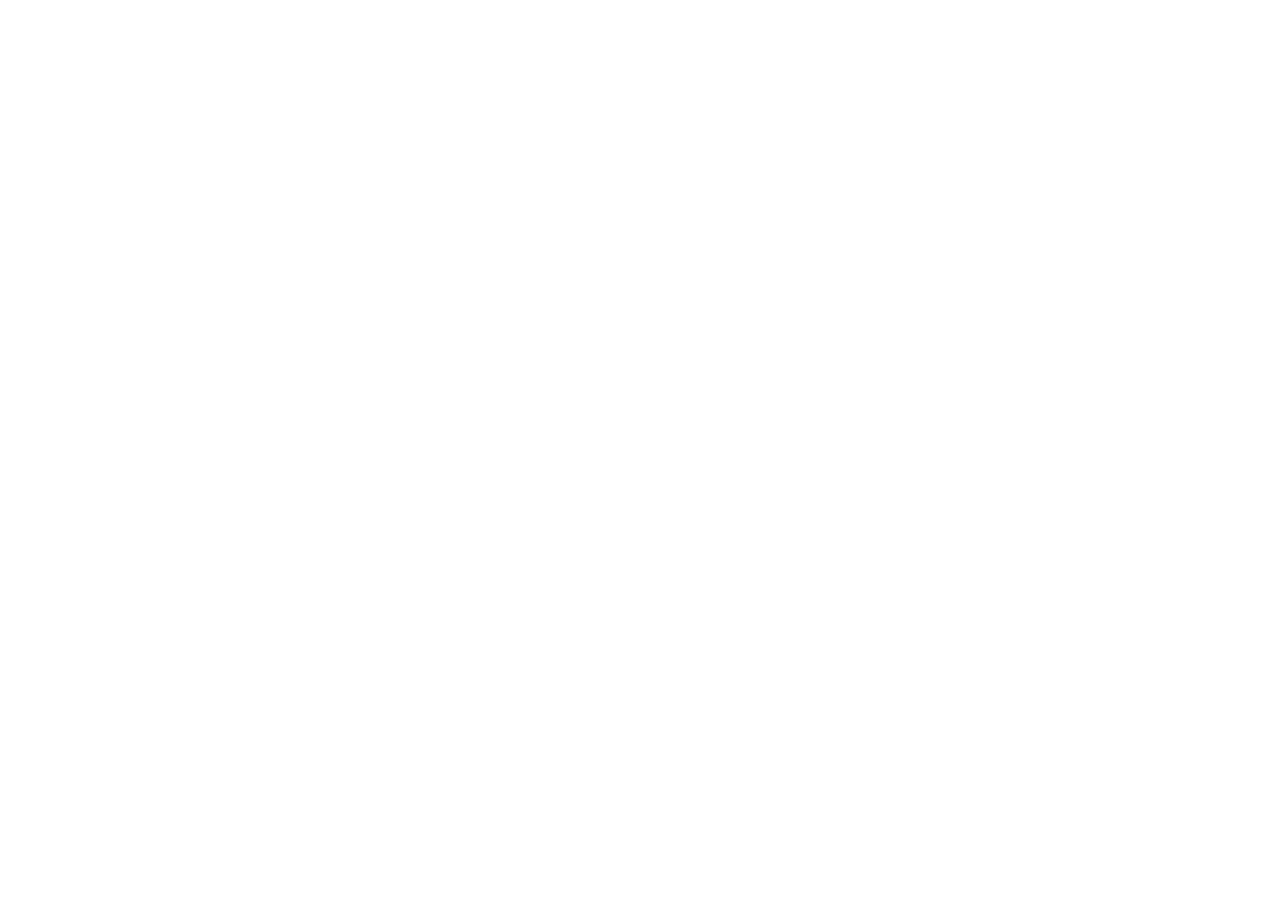
==== block-BHaaci/index.html @ 54be76a9 "SignUp form assignment 1" ====
<!DOCTYPE html>
<html lang="en">
<head>
    <meta charset="UTF-8">
    <meta name="viewport" content="width=device-width, initial-scale=1.0">
    <title>Signup form assignment 1</title>
    <link rel="stylesheet" href="style.css" />
</head>
<body>
    
</body>
</html>
---- block-BHaaci/style.css ----
/* http://meyerweb.com/eric/tools/css/reset/ 
   v2.0 | 20110126
   License: none (public domain)
*/

html, body, div, span, applet, object, iframe,
h1, h2, h3, h4, h5, h6, p, blockquote, pre,
a, abbr, acronym, address, big, cite, code,
del, dfn, em, img, ins, kbd, q, s, samp,
small, strike, strong, sub, sup, tt, var,
b, u, i, center,
dl, dt, dd, ol, ul, li,
fieldset, form, label, legend,
table, caption, tbody, tfoot, thead, tr, th, td,
article, aside, canvas, details, embed, 
figure, figcaption, footer, header, hgroup, 
menu, nav, output, ruby, section, summary,
time, mark, audio, video {
	margin: 0;
	padding: 0;
	border: 0;
	font-size: 100%;
	font: inherit;
	vertical-align: baseline;
}
/* HTML5 display-role reset for older browsers */
article, aside, details, figcaption, figure, 
footer, header, hgroup, menu, nav, section {
	display: block;
}
body {
	line-height: 1;
}
ol, ul {
	list-style: none;
}
blockquote, q {
	quotes: none;
}
blockquote:before, blockquote:after,
q:before, q:after {
	content: '';
	content: none;
}
table {
	border-collapse: collapse;
	border-spacing: 0;
}
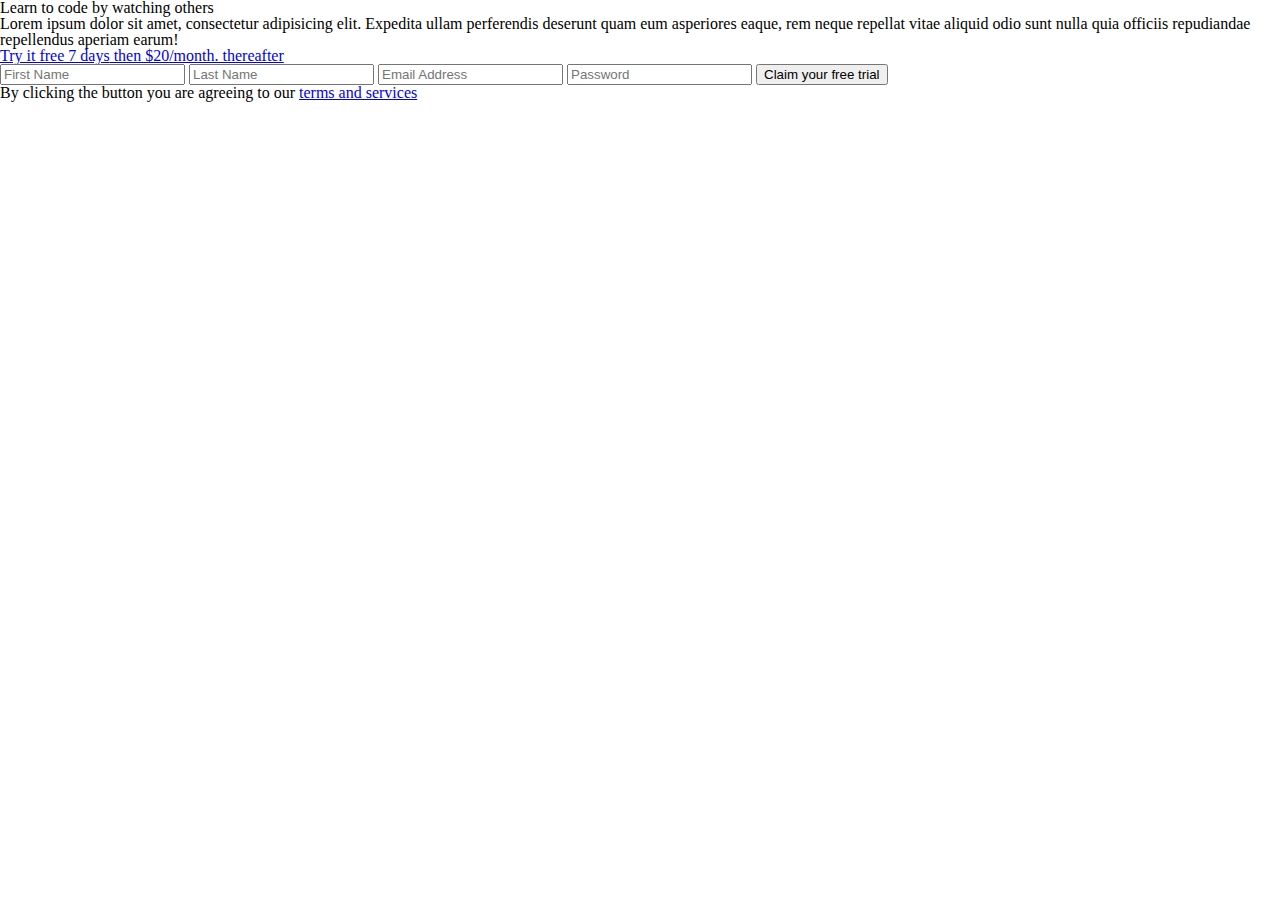
==== commit 55964efb: "Updated index.html" ====
--- a/block-BHaaci/index.html
+++ b/block-BHaaci/index.html
@@ -7,6 +7,28 @@
     <link rel="stylesheet" href="style.css" />
 </head>
 <body>
-    
+    <main>
+        <div class="container flex">
+            <div class="flex-48 intro-text">
+                <h1 class="heading">Learn to code by watching others</h1>
+                <p class="text">Lorem ipsum dolor sit amet, consectetur adipisicing elit. Expedita ullam perferendis deserunt quam eum asperiores eaque, rem neque repellat vitae aliquid odio sunt nulla quia officiis repudiandae repellendus aperiam earum!</p>
+            </div>
+            <div class="flex-48">
+                <a class="btn btn-primary" href="#">
+                    <strong>Try it free 7 days</strong> then $20/month. thereafter
+                </a>
+                <form action="">
+                    <fieldset>
+                        <input class="form-control" type="text" placeholder="First Name" required />
+                        <input class="form-control" type="text" placeholder="Last Name" required />
+                        <input class="form-control" type="email" placeholder="Email Address" required />
+                        <input class="form-control" type="password" placeholder="Password" required />
+                        <input class="btn btn-secondary" type="submit" value="Claim your free trial" />
+                        <p>By clicking the button you are agreeing to our <a href="#">terms and services</a></p>
+                    </fieldset>
+                </form>
+            </div>
+        </div>
+    </main>
 </body>
-</html>+</html>
